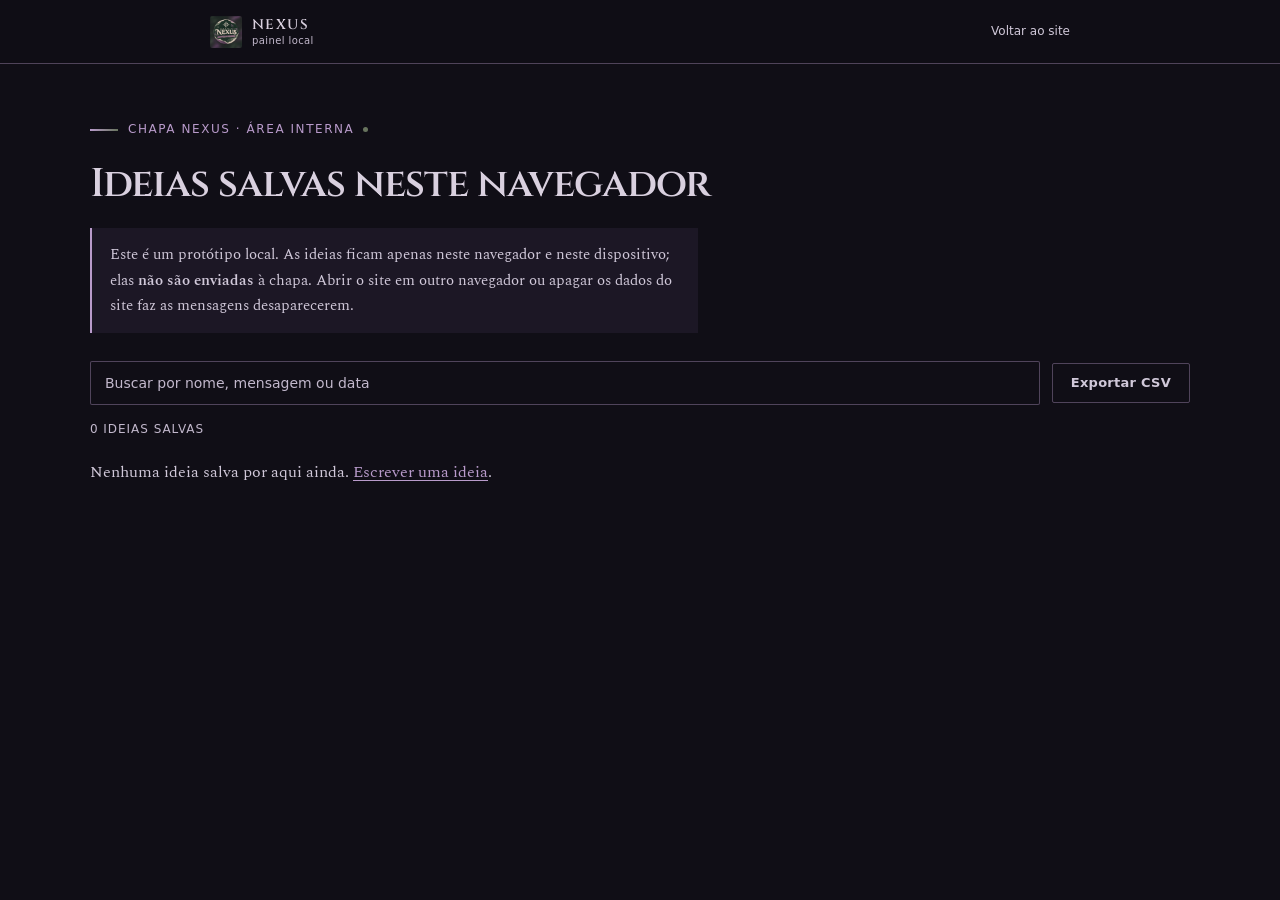
==== admin.html @ 751eda29 "feat: salva ideias localmente e adiciona painel administrativo" ====
<!doctype html>
<html lang="pt-BR">
<head>
  <meta charset="UTF-8">
  <meta name="viewport" content="width=device-width, initial-scale=1">
  <meta name="robots" content="noindex,nofollow">
  <meta name="description" content="Painel local da Chapa NEXUS para visualizar e gerenciar as ideias salvas neste navegador.">
  <meta name="theme-color" content="#100E16">
  <title>Painel de ideias — NEXUS</title>
  <link rel="icon" href="assets/nexus-mark.png" type="image/png">
  <link rel="preload" href="assets/fonts/cinzel-latin.woff2" as="font" type="font/woff2" crossorigin>
  <link rel="preload" href="assets/fonts/spectral-400-latin.woff2" as="font" type="font/woff2" crossorigin>
  <link rel="stylesheet" href="estilos/styles.css">
  <link rel="stylesheet" href="estilos/admin.css">
</head>
<body>
  <a class="skip-link" href="#conteudo">Pular para o conteúdo</a>

  <header class="site-header">
    <div class="shell site-header__inner">
      <a class="brand" href="index.html">
        <img class="brand__mark" src="assets/nexus-mark.png" alt="" width="32" height="32">
        <span class="brand__word">NEXUS</span>
        <span class="brand__sub">painel local</span>
      </a>
      <nav class="nav-desktop" aria-label="Navegação do painel">
        <a href="index.html">Voltar ao site</a>
      </nav>
    </div>
  </header>

  <main id="conteudo" class="admin shell">
    <p class="kicker">Chapa NEXUS · área interna</p>
    <h1>Ideias salvas neste navegador</h1>
    <p class="admin-notice" role="note">
      Este é um protótipo local. As ideias ficam apenas neste navegador e neste dispositivo;
      elas <strong>não são enviadas</strong> à chapa. Abrir o site em outro navegador ou apagar
      os dados do site faz as mensagens desaparecerem.
    </p>

    <div class="admin-toolbar">
      <label class="visually-hidden" for="admin-busca">Buscar ideias</label>
      <input id="admin-busca" type="search" placeholder="Buscar por nome, mensagem ou data" autocomplete="off">
      <button class="btn btn--ghost" type="button" id="admin-exportar">Exportar CSV</button>
    </div>

    <p id="admin-contagem" class="admin-contagem" role="status" aria-live="polite">Carregando…</p>
    <p id="admin-erro" class="admin-erro" role="alert" hidden></p>

    <div class="admin-tabela-wrap" role="region" aria-label="Tabela de ideias salvas" tabindex="0">
      <table class="admin-tabela">
        <caption class="visually-hidden">Ideias salvas neste navegador</caption>
        <thead>
          <tr>
            <th scope="col">Data</th>
            <th scope="col">Nome</th>
            <th scope="col">Mensagem</th>
            <th scope="col"><span class="visually-hidden">Ações</span></th>
          </tr>
        </thead>
        <tbody id="admin-linhas"></tbody>
      </table>
    </div>

    <p id="admin-vazio" class="admin-vazio" hidden>
      Nenhuma ideia salva por aqui ainda. <a href="index.html#feedback">Escrever uma ideia</a>.
    </p>
    <p id="admin-sem-resultados" class="admin-vazio" hidden>
      Nenhuma ideia corresponde à busca.
    </p>

    <template id="linha-template">
      <tr>
        <td><time></time></td>
        <td class="admin-nome"></td>
        <td class="admin-mensagem"></td>
        <td>
          <div class="admin-acoes">
            <button type="button" class="btn btn--ghost admin-editar">Editar</button>
            <button type="button" class="btn btn--ghost admin-excluir">Excluir</button>
          </div>
        </td>
      </tr>
    </template>

    <dialog id="admin-dialog" aria-labelledby="admin-dialog-titulo">
      <form id="admin-form" novalidate>
        <h2 id="admin-dialog-titulo">Editar ideia</h2>
        <div class="field">
          <label for="admin-editar-nome">Nome <span>(opcional)</span></label>
          <input id="admin-editar-nome" name="nome" type="text" maxlength="80" autocomplete="name">
        </div>
        <div class="field">
          <label for="admin-editar-mensagem">Mensagem</label>
          <textarea id="admin-editar-mensagem" name="mensagem" rows="5" required minlength="10" maxlength="2000"></textarea>
        </div>
        <p id="admin-erro-edicao" class="admin-erro" role="alert" hidden></p>
        <div class="form-actions">
          <button class="btn btn--primary" type="submit">Salvar alterações</button>
          <button class="btn btn--ghost" type="button" id="admin-cancelar">Cancelar</button>
        </div>
      </form>
    </dialog>

    <dialog id="admin-confirmar" aria-labelledby="admin-confirmar-titulo">
      <h2 id="admin-confirmar-titulo">Excluir esta ideia?</h2>
      <p>Isso apaga o registro deste navegador e não pode ser desfeito.</p>
      <div class="form-actions">
        <button class="btn btn--primary" type="button" id="admin-confirmar-sim">Excluir</button>
        <button class="btn btn--ghost" type="button" id="admin-confirmar-nao">Cancelar</button>
      </div>
    </dialog>
  </main>

  <script src="componentes/storage.js"></script>
  <script src="componentes/admin.js"></script>
</body>
</html>
---- estilos/styles.css ----
@font-face {
  font-family: "Cinzel";
  src: url("../assets/fonts/cinzel-latin.woff2") format("woff2");
  font-weight: 500 600;
  font-style: normal;
  font-display: swap;
}

@font-face {
  font-family: "Spectral";
  src: url("../assets/fonts/spectral-400-latin.woff2") format("woff2");
  font-weight: 400;
  font-style: normal;
  font-display: swap;
}

@font-face {
  font-family: "Spectral";
  src: url("../assets/fonts/spectral-600-latin.woff2") format("woff2");
  font-weight: 600;
  font-style: normal;
  font-display: swap;
}

:root {
  /* Paleta oficial NEXUS — Lunar Forest */
  --bg: #100E16;
  --surface: #1C1725;
  --band: #15121C;
  --text: #D9D0DF;
  --text-secondary: #D0C8D9;
  --text-muted: #C2B8CC;
  --accent: #684C78;
  --accent-soft: #B99BCB;
  --accent-deep: #3B2C45;
  --moss: #68745E;

  --hairline: rgba(217, 208, 223, 0.16);
  --hairline-strong: rgba(185, 155, 203, 0.38);

  --font-ui: ui-sans-serif, system-ui, -apple-system, "Segoe UI", sans-serif;

  /* Superfícies em camadas: lilás de luar, sem brilho e sem verde em excesso */
  --wash-hero:
    radial-gradient(58% 76% at 84% 10%, rgba(185, 155, 203, 0.27), transparent 70%),
    radial-gradient(52% 62% at 6% 96%, rgba(104, 116, 94, 0.15), transparent 72%),
    linear-gradient(158deg, var(--surface) 0%, var(--bg) 72%);
  --wash-a: linear-gradient(180deg, var(--band), var(--bg));
  --wash-b: linear-gradient(180deg, var(--bg), var(--surface));

  --step-hero: clamp(3.8rem, 15vw, 8.5rem);
  --radius-control: 2px;
  --header-h: 64px;
  --shell: 860px;
  --block-h: clamp(560px, 74svh, 700px);
  --ease: cubic-bezier(0.22, 1, 0.36, 1);
}

*,
*::before,
*::after {
  box-sizing: border-box;
}

html {
  overflow-x: clip;
  scroll-behavior: smooth;
  scroll-padding-top: calc(var(--header-h) + 24px);
  scrollbar-color: var(--accent) var(--bg);
}

::-webkit-scrollbar {
  width: 10px;
  height: 10px;
}

::-webkit-scrollbar-track {
  background: var(--bg);
}

::-webkit-scrollbar-thumb {
  background: var(--accent);
  border: 2px solid var(--bg);
}

body {
  margin: 0;
  overflow-x: clip;
  background: var(--bg);
  color: var(--text);
  font-family: "Spectral", Georgia, "Times New Roman", serif;
  font-size: 16px;
  line-height: 1.7;
  -webkit-font-smoothing: antialiased;
}

a {
  color: inherit;
  text-decoration: none;
}

img {
  display: block;
}

h1, h2, h3, p, dl, dd, ol, ul {
  margin: 0;
}

h1, h2, h3 {
  font-family: "Cinzel", Georgia, serif;
  letter-spacing: -0.025em;
  text-wrap: balance;
}

h2 {
  font-size: 2.05rem;
  font-weight: 600;
  line-height: 1.22;
}

h3 {
  font-size: 1.12rem;
  font-weight: 600;
  line-height: 1.4;
}

::selection {
  background: var(--accent);
  color: var(--text);
}

:focus-visible {
  outline: 2px solid var(--accent-soft);
  outline-offset: 3px;
}

.shell {
  width: min(100% - 48px, var(--shell));
  margin-inline: auto;
}

.skip-link {
  position: fixed;
  top: -64px;
  left: 24px;
  z-index: 100;
  padding: 8px 16px;
  border-radius: var(--radius-control);
  background: var(--accent-soft);
  color: var(--bg);
}

.skip-link:focus {
  top: 16px;
}

.kicker,
.section-index,
.doc__meta,
.priority__label,
.placeholder {
  font-family: var(--font-ui);
  font-size: 12px;
  line-height: 18px;
  letter-spacing: 0.13em;
  text-transform: uppercase;
}

/* Cabeçalho */
.site-header {
  position: fixed;
  inset: 0 0 auto;
  height: var(--header-h);
  z-index: 50;
  background: rgba(16, 14, 22, 0.95);
  border-bottom: 1px solid var(--hairline-strong);
}

.site-header__inner {
  height: 100%;
  display: flex;
  align-items: center;
  justify-content: space-between;
  gap: 16px;
}

.brand {
  display: grid;
  grid-template-columns: 32px auto;
  column-gap: 10px;
  align-items: center;
  flex-shrink: 0;
}

.brand__mark {
  grid-row: 1 / 3;
  width: 32px;
  height: 32px;
  border-radius: var(--radius-control);
}

.brand__word {
  align-self: end;
  font-family: "Cinzel", Georgia, serif;
  font-size: 14px;
  font-weight: 600;
  letter-spacing: 0.1em;
  line-height: 18px;
}

.brand__sub {
  align-self: start;
  color: var(--text-muted);
  font-family: var(--font-ui);
  font-size: 10px;
  line-height: 14px;
  letter-spacing: 0.04em;
}

.nav-desktop {
  display: flex;
  align-items: center;
  gap: 15px;
}

.nav-desktop a {
  color: var(--text-secondary);
  font-family: var(--font-ui);
  font-size: 12px;
  white-space: nowrap;
  padding: 11px 0;
  border-bottom: 1px solid transparent;
  transition: color 160ms var(--ease), border-color 160ms var(--ease);
}

.nav-desktop a:hover {
  color: var(--accent-soft);
  border-bottom-color: var(--accent-soft);
}

.nav-desktop .nav-cta {
  color: var(--text);
  padding: 10px 13px;
  border: 1px solid var(--hairline-strong);
  border-radius: var(--radius-control);
  transition: background-color 160ms var(--ease), border-color 160ms var(--ease);
}

.nav-desktop .nav-cta:hover {
  background: var(--accent-deep);
  border-color: var(--accent-soft);
  border-bottom-color: var(--accent-soft);
  color: var(--text);
}

.nav-mobile {
  display: none;
}

/* Documento corrido */
.doc {
  padding: 0;
}

.doc__masthead,
.doc > section {
  position: relative;
  isolation: isolate;
  min-height: var(--block-h);
  padding-block: calc(var(--header-h) + 100px) 72px;
}

.doc__masthead::before,
.doc > section::before {
  content: "";
  position: absolute;
  inset-block: 0;
  left: 50%;
  transform: translateX(-50%);
  width: 100vw;
  z-index: -1;
}

.doc__masthead::before {
  background: var(--wash-hero);
}

.doc > section::before {
  background: var(--wash-a);
}

.doc > section:nth-of-type(even)::before {
  background: var(--wash-b);
}

/* Barra das seções, com um ponto de conexão em lilás. */
.doc > section::after {
  content: "";
  position: absolute;
  top: 0;
  left: 50%;
  transform: translateX(-50%);
  width: 100vw;
  height: 6px;
  background:
    radial-gradient(circle at 12% 50%, var(--text) 0 2.5px, transparent 3px),
    linear-gradient(90deg, var(--accent) 0%, var(--accent-soft) 52%, var(--moss) 100%);
  z-index: 2;
}

.doc__masthead > *:not(.hero__decor) {
  position: relative;
  z-index: 1;
}

/* COMPOSIÇÃO A — hero assimétrico, tipografia no comando */
.doc__masthead {
  display: grid;
  grid-template-columns: minmax(0, 1.35fr) minmax(0, 0.65fr);
  column-gap: clamp(24px, 6vw, 64px);
  align-content: center;
  text-align: left;
}

.doc__masthead .kicker {
  grid-column: 1 / -1;
  grid-row: 1;
}

.hero__word {
  grid-column: 1;
  grid-row: 2;
  font-size: var(--step-hero);
  font-weight: 600;
  line-height: 0.92;
  letter-spacing: 0.055em;
  text-indent: 0.055em;
  color: var(--text);
  background: linear-gradient(96deg, var(--text) 0%, var(--accent-soft) 48%, #A8B49E 100%);
  -webkit-background-clip: text;
  background-clip: text;
  -webkit-text-fill-color: transparent;
}

.hero__slogan {
  grid-column: 1;
  grid-row: 3;
  font-family: "Cinzel", Georgia, serif;
  font-size: clamp(1.25rem, 3.7vw, 2rem);
  line-height: 1.3;
  color: var(--accent-soft);
  margin-top: 18px;
  max-width: 24ch;
  text-wrap: balance;
}

.hero__decor {
  --lua: clamp(76px, 11vw, 124px);
  --lua-top: 8%;
  --lua-right: max(4%, calc(50% - 520px));
  position: absolute;
  inset: 0;
  z-index: 0;
  pointer-events: none;
}

.hero__decor::before {
  content: "";
  position: absolute;
  top: calc(var(--lua-top) - 30px);
  right: calc(var(--lua-right) - 30px);
  width: calc(var(--lua) + 60px);
  height: calc(var(--lua) + 60px);
  border: 1px solid rgba(185, 155, 203, 0.26);
  border-radius: 50%;
  box-shadow: 0 0 0 10px rgba(104, 116, 94, 0.05);
  z-index: 0;
}

.hero__decor::after {
  content: "";
  position: absolute;
  inset: 0;
  background-image: radial-gradient(circle, rgba(185, 155, 203, 0.36) 1.2px, transparent 1.8px);
  background-size: 44px 44px;
  -webkit-mask-image: linear-gradient(90deg, transparent 42%, #000 100%);
  mask-image: linear-gradient(90deg, transparent 42%, #000 100%);
  opacity: 0.32;
  z-index: 0;
}

.hero__decor img {
  position: absolute;
  display: block;
  z-index: 1;
}

.hero__decor-moon {
  top: var(--lua-top);
  right: var(--lua-right);
  width: var(--lua);
  height: auto;
  opacity: 0.82;
}

.kicker {
  color: var(--accent-soft);
  margin-bottom: 22px;
}

.kicker::before {
  content: "";
  display: inline-block;
  width: 28px;
  height: 2px;
  background: linear-gradient(90deg, var(--accent-soft), var(--moss));
  vertical-align: middle;
  margin-right: 10px;
}

.kicker::after {
  content: "";
  display: inline-block;
  width: 5px;
  height: 5px;
  border-radius: 50%;
  background: var(--moss);
  vertical-align: middle;
  margin-left: 9px;
}

.lead {
  grid-column: 2;
  grid-row: 2 / span 2;
  align-self: end;
  color: var(--text-secondary);
  font-size: 17px;
  line-height: 29px;
  max-width: 34ch;
}

.lead strong {
  color: var(--accent-soft);
  font-weight: 600;
}

.doc__meta {
  grid-column: 2;
  grid-row: 4;
  color: var(--text-muted);
  margin-top: 14px;
}

.hero__actions {
  grid-column: 1 / -1;
  grid-row: 5;
  display: flex;
  flex-wrap: wrap;
  gap: 12px;
  margin-top: 36px;
}

.hero__index {
  grid-column: 1 / -1;
  grid-row: 6;
  display: grid;
  grid-template-columns: repeat(3, minmax(0, 1fr));
  margin-top: 26px;
  border-top: 1px solid var(--hairline);
}

.hero__index a {
  display: flex;
  align-items: baseline;
  gap: 8px;
  padding: 12px 12px 0 0;
  color: var(--text-secondary);
  font-family: var(--font-ui);
  font-size: 12px;
  line-height: 1.45;
  transition: color 160ms var(--ease);
}

.hero__index a + a {
  border-left: 1px solid var(--hairline);
  padding-left: 12px;
}

.hero__index a:hover {
  color: var(--accent-soft);
}

.hero__index span {
  color: var(--accent-soft);
  font-variant-numeric: tabular-nums;
  letter-spacing: 0.12em;
}

.topic-head {
  position: relative;
  display: flex;
  align-items: baseline;
  gap: 14px;
  padding-bottom: 14px;
  margin-bottom: 28px;
}

.topic-head::after {
  content: "";
  position: absolute;
  bottom: 0;
  left: 0;
  width: 54px;
  height: 2px;
  background:
    radial-gradient(circle at 100% 50%, var(--moss) 0 3px, transparent 3.5px),
    linear-gradient(90deg, var(--accent-soft) 0 48px, transparent 48px);
}

.section-index {
  color: var(--accent-soft);
  font-variant-numeric: tabular-nums;
  letter-spacing: 0.08em;
}

.section-index span {
  color: var(--text-muted);
  margin-left: 4px;
}

/* COMPOSIÇÃO B — manifesto em duas colunas */
#quem-somos {
  display: grid;
  grid-template-columns: minmax(0, 0.4fr) minmax(0, 0.6fr);
  column-gap: clamp(24px, 6vw, 64px);
  align-content: center;
}

#quem-somos .topic-head {
  grid-column: 1;
  grid-row: 1 / span 3;
  align-self: start;
}

#quem-somos > p:not(.section-close) {
  grid-column: 2;
  grid-row: 1;
  color: var(--text-secondary);
  max-width: 64ch;
}

.facts {
  grid-column: 2;
  grid-row: 2;
  counter-reset: passo;
  margin-top: 32px;
}

.facts > div {
  display: grid;
  grid-template-columns: 34px minmax(0, 1fr);
  column-gap: 10px;
  border-top: 1px solid var(--hairline);
  padding: 14px 0;
  counter-increment: passo;
}

.facts > div::before {
  content: "0" counter(passo);
  color: var(--accent-soft);
  font-family: var(--font-ui);
  font-size: 12px;
  letter-spacing: 0.12em;
}

.facts dt {
  grid-column: 2;
  color: var(--text);
  font-family: "Cinzel", Georgia, serif;
  font-size: 15px;
  font-weight: 600;
}

.facts dd {
  grid-column: 2;
  color: var(--text-secondary);
  font-size: 14px;
  margin-top: 2px;
}

.section-close {
  grid-column: 2;
  grid-row: 3;
  color: var(--text-secondary);
  font-family: "Cinzel", Georgia, serif;
  font-size: clamp(1.15rem, 2.2vw, 1.45rem);
  line-height: 1.45;
  margin-top: 26px;
  padding-left: 16px;
  border-left: 2px solid var(--accent);
}

/* COMPOSIÇÃO C — três frentes em escada, com painel plano de destaque */
.priorities {
  min-height: 0;
  padding-block: 96px 104px;
}

.priorities > p {
  color: var(--text-secondary);
  max-width: 60ch;
}

.priority-grid {
  display: grid;
  gap: 0;
  margin-top: 48px;
}

.priority {
  display: grid;
  grid-template-columns: 64px minmax(0, 1fr);
  column-gap: clamp(16px, 3vw, 28px);
  padding: 34px clamp(20px, 3vw, 32px) 38px;
  background: var(--surface);
  border: 0;
  border-top: 1px solid var(--hairline);
  border-left: 3px solid var(--accent-soft);
  border-radius: 0;
  box-shadow: none;
}

.priority--voice {
  margin-right: 12%;
}

.priority--sports {
  margin-left: 9%;
  border-left-color: #A8B49E;
}

.priority--culture {
  margin-right: 5%;
}

.priority__label {
  grid-column: 1;
  grid-row: 1 / span 3;
  align-self: start;
  color: var(--accent-soft);
  padding: 0;
  border: 0;
  border-radius: 0;
  background: none;
}

.priority--sports .priority__label {
  color: #A8B49E;
}

.priority h3 {
  grid-column: 2;
  color: var(--text);
  font-size: clamp(1.6rem, 3.4vw, 2.25rem);
  line-height: 1.22;
}

.priority__focus {
  grid-column: 2;
  color: var(--text-secondary);
  font-size: 15.5px;
  margin-top: 8px;
}

.priority__points {
  grid-column: 2;
  list-style: none;
  padding: 0;
  margin-top: 22px;
  display: grid;
  grid-template-columns: repeat(2, minmax(0, 1fr));
  gap: 10px 24px;
}

.priority__points li {
  position: relative;
  padding-left: 16px;
  color: var(--text-secondary);
  font-size: 14.5px;
  line-height: 1.6;
}

.priority__points li::before {
  content: "";
  position: absolute;
  left: 0;
  top: 0.72em;
  width: 4px;
  height: 4px;
  border-radius: 50%;
  background: var(--accent-soft);
}

.priority--sports .priority__points li::before {
  background: #A8B49E;
}

/* COMPOSIÇÃO D — índice discreto das propostas complementares */
.secondary-proposals {
  display: grid;
  grid-template-columns: minmax(0, 0.34fr) minmax(0, 0.66fr);
  column-gap: clamp(24px, 6vw, 64px);
  min-height: 0;
  padding-block: 92px 100px;
}

.secondary-proposals .topic-head {
  grid-column: 1;
  grid-row: 1 / span 2;
  align-self: start;
}

.secondary-proposals > p {
  grid-column: 2;
  grid-row: 1;
  color: var(--text-secondary);
}

.area-grid {
  grid-column: 2;
  grid-row: 2;
  counter-reset: area;
  margin-top: 32px;
}

.area {
  display: grid;
  grid-template-columns: 34px minmax(0, 1fr);
  column-gap: 12px;
  border-top: 1px solid var(--hairline);
  padding: 18px 0;
  counter-increment: area;
}

.area::before {
  content: "0" counter(area);
  color: var(--text-muted);
  font-family: var(--font-ui);
  font-size: 12px;
  letter-spacing: 0.12em;
}

.area h3 {
  grid-column: 2;
  color: var(--text-secondary);
  font-size: 1.08rem;
}

.area ul {
  grid-column: 2;
  list-style: none;
  padding: 0;
  margin-top: 10px;
  display: grid;
  grid-template-columns: repeat(2, minmax(0, 1fr));
  gap: 8px 24px;
}

.area li {
  color: var(--text-muted);
  font-size: 14px;
  line-height: 1.55;
}

/* Ponto discreto: o noturno é complementar, não prioridade principal. */
.area--noturno h3::after {
  content: "";
  display: inline-block;
  width: 5px;
  height: 5px;
  border-radius: 50%;
  background: var(--moss);
  margin-left: 8px;
  vertical-align: middle;
}

/* COMPOSIÇÃO E — contato em linhas */
#contato {
  display: grid;
  grid-template-columns: minmax(0, 0.4fr) minmax(0, 0.6fr);
  column-gap: clamp(24px, 6vw, 64px);
  align-content: center;
}

#contato .topic-head {
  grid-column: 1;
  grid-row: 1 / span 2;
  align-self: start;
}

#contato > p {
  grid-column: 2;
  grid-row: 1;
  color: var(--text-secondary);
}

.contact-list {
  grid-column: 2;
  grid-row: 2;
  margin-top: 32px;
}

.contact-list > div {
  display: grid;
  grid-template-columns: 96px minmax(0, 1fr);
  gap: 16px;
  align-items: baseline;
  border-top: 1px solid var(--hairline);
  padding: 14px 0;
}

.contact-list dt {
  color: var(--text-muted);
  font-family: var(--font-ui);
  font-size: 12.5px;
  letter-spacing: 0.06em;
}

.contact-list dd {
  color: var(--text);
  font-size: 16px;
}

.contact-list dd a {
  font-weight: 600;
}

.contact-list a {
  border-bottom: 1px solid var(--hairline-strong);
  padding-bottom: 1px;
  transition: border-color 160ms var(--ease), color 160ms var(--ease);
}

.contact-list a:hover {
  color: var(--accent-soft);
  border-color: var(--accent-soft);
}

.placeholder {
  color: var(--text-muted);
  margin-left: 6px;
  letter-spacing: 0.04em;
}

/* COMPOSIÇÃO F — formulário aberto, sem caixa decorativa */
#feedback {
  display: grid;
  grid-template-columns: minmax(0, 0.4fr) minmax(0, 0.6fr);
  column-gap: clamp(24px, 6vw, 64px);
  align-content: center;
}

#feedback .topic-head {
  grid-column: 1;
  grid-row: 1 / span 3;
  align-self: start;
}

#feedback > p:not(.form-note) {
  grid-column: 2;
  grid-row: 1;
  color: var(--text-secondary);
}

.form-note {
  grid-column: 2;
  grid-row: 2;
  color: var(--text-muted);
  font-size: 13.5px;
  margin-top: 10px;
}

.feedback-form {
  grid-column: 2;
  grid-row: 3;
  margin-top: 26px;
  padding: 24px 0 0;
  background: transparent;
  border: 0;
  border-top: 1px solid var(--hairline-strong);
  border-radius: 0;
  box-shadow: none;
}

.field + .field {
  margin-top: 16px;
}

.field label {
  display: block;
  font-family: var(--font-ui);
  font-size: 12.5px;
  font-weight: 600;
  margin-bottom: 6px;
}

.field label span {
  color: var(--text-muted);
  font-weight: 400;
}

.field input,
.field textarea {
  display: block;
  width: 100%;
  background: var(--bg);
  border: 1px solid var(--hairline-strong);
  border-radius: var(--radius-control);
  color: var(--text);
  caret-color: var(--accent-soft);
  font: inherit;
  font-size: 15px;
  padding: 10px 14px;
  transition: border-color 160ms var(--ease);
}

.field textarea {
  min-height: 112px;
  resize: vertical;
}

.field input::placeholder,
.field textarea::placeholder {
  color: var(--text-muted);
}

.field input:focus,
.field textarea:focus {
  outline: 2px solid var(--accent-soft);
  outline-offset: 2px;
  border-color: var(--accent-soft);
}

.field [aria-invalid="true"] {
  border-color: #E39A9A;
}

.form-actions {
  display: flex;
  align-items: center;
  flex-wrap: wrap;
  gap: 16px;
  margin-top: 20px;
}

.btn {
  display: inline-flex;
  align-items: center;
  justify-content: center;
  gap: 8px;
  min-height: 40px;
  padding: 9px 18px;
  border: 1px solid transparent;
  border-radius: var(--radius-control);
  background: linear-gradient(120deg, var(--accent-soft) 0%, var(--text) 100%);
  color: var(--bg);
  font-family: var(--font-ui);
  font-size: 13px;
  font-weight: 700;
  letter-spacing: 0.02em;
  cursor: pointer;
  transition: filter 160ms var(--ease), opacity 160ms var(--ease);
}

.btn:hover {
  filter: brightness(1.08);
}

.btn:disabled {
  opacity: 0.64;
  cursor: wait;
}

.btn--ghost {
  background: transparent;
  border-color: var(--hairline-strong);
  color: var(--text-secondary);
}

.btn--ghost:hover {
  background: transparent;
  border-color: var(--accent-soft);
  color: var(--accent-soft);
}

.form-status {
  min-height: 22px;
  font-size: 13px;
  color: var(--text-secondary);
}

.form-status.is-error {
  color: #E9AAAA;
}

.form-status.is-success {
  color: #A8DDB8;
}

/* COMPOSIÇÃO G — spread final, não um espelho do hero */
.final-cta {
  display: grid;
  grid-template-columns: minmax(0, 0.75fr) minmax(0, 0.25fr);
  align-items: end;
  min-height: 440px;
  text-align: left;
}

.final-cta .kicker {
  grid-column: 2;
  grid-row: 2;
  justify-self: end;
  text-align: right;
  margin-bottom: 0;
}

.final-cta h2 {
  grid-column: 1;
  grid-row: 1 / span 2;
  color: var(--text);
  font-size: clamp(2rem, 5.2vw, 3.6rem);
  max-width: 20ch;
  margin: 0;
  text-wrap: balance;
}

.final-cta .btn {
  grid-column: 1;
  grid-row: 3;
  justify-self: start;
  margin-top: 32px;
}

.final-cta__thread {
  display: block;
  grid-column: 2;
  grid-row: 1;
  align-self: end;
  justify-self: end;
  width: clamp(96px, 14vw, 150px);
  height: auto;
  opacity: 0.55;
}

/* Rodapé */
.site-footer {
  border-top: 1px solid var(--hairline-strong);
  background: var(--bg);
  padding: 24px 0;
  color: var(--text-muted);
  font-size: 12.5px;
}

.site-footer__inner {
  display: flex;
  align-items: center;
  justify-content: space-between;
  flex-wrap: wrap;
  gap: 12px;
}

.site-footer strong {
  color: var(--text);
  font-family: "Cinzel", Georgia, serif;
  font-weight: 600;
  letter-spacing: 0.08em;
}

.site-footer a {
  display: inline-flex;
  align-items: center;
  min-height: 24px;
  color: var(--text-secondary);
}

.site-footer a:hover {
  color: var(--accent-soft);
}

.site-footer .footer-cta {
  color: var(--accent-soft);
  font-weight: 600;
}

/* Responsivo */
@media (max-width: 940px) {
  .nav-desktop {
    gap: 11px;
  }

  .nav-desktop a {
    font-size: 11.5px;
  }

  .priority {
    grid-template-columns: 52px minmax(0, 1fr);
  }
}

@media (max-width: 860px) {
  .nav-desktop {
    display: none;
  }

  .nav-mobile {
    display: block;
    position: relative;
  }

  .nav-mobile summary {
    list-style: none;
    cursor: pointer;
    display: inline-flex;
    align-items: center;
    min-height: 44px;
    padding: 6px 14px;
    border: 1px solid var(--hairline-strong);
    border-radius: var(--radius-control);
    font-family: var(--font-ui);
    font-size: 12.5px;
  }

  .nav-mobile summary::-webkit-details-marker {
    display: none;
  }

  .nav-mobile__panel {
    position: absolute;
    top: calc(100% + 10px);
    right: 0;
    width: min(224px, 78vw);
    display: flex;
    flex-direction: column;
    background: var(--surface);
    border: 1px solid var(--hairline-strong);
    border-radius: var(--radius-control);
    padding: 8px;
  }

  .nav-mobile__panel a {
    padding: 10px 12px;
    border-radius: var(--radius-control);
    color: var(--text-secondary);
    font-family: var(--font-ui);
    font-size: 12.5px;
  }

  .nav-mobile__panel a:hover {
    background: var(--accent-deep);
    color: var(--text);
  }

  #quem-somos,
  .secondary-proposals,
  #contato,
  #feedback,
  .final-cta {
    grid-template-columns: 1fr;
  }

  #quem-somos .topic-head,
  .secondary-proposals .topic-head,
  #contato .topic-head,
  #feedback .topic-head {
    grid-column: 1;
    grid-row: auto;
  }

  #quem-somos > p:not(.section-close),
  .facts,
  .section-close,
  .secondary-proposals > p,
  .area-grid,
  #contato > p,
  .contact-list,
  #feedback > p:not(.form-note),
  .form-note,
  .feedback-form,
  .final-cta .kicker,
  .final-cta h2,
  .final-cta .btn,
  .final-cta__thread {
    grid-column: 1;
    grid-row: auto;
  }

  .final-cta .kicker {
    justify-self: start;
    text-align: left;
  }

  .final-cta__thread {
    justify-self: start;
  }
}

/* Hero empilha apenas abaixo do tablet; em 768 permanece assimétrico. */
@media (max-width: 760px) {
  .doc__masthead {
    grid-template-columns: 1fr;
    padding-block: calc(var(--header-h) + 76px) 64px;
  }

  .doc__masthead .kicker,
  .hero__word,
  .hero__slogan,
  .lead,
  .doc__meta,
  .hero__actions,
  .hero__index {
    grid-column: 1;
    grid-row: auto;
  }

  .hero__word {
    font-size: clamp(3.8rem, 19vw, 5.8rem);
  }

  .hero__slogan {
    max-width: 22ch;
  }

  .lead {
    align-self: start;
    margin-top: 28px;
    max-width: 46ch;
    font-size: 17px;
    line-height: 29px;
  }

  .doc__meta {
    margin-top: 14px;
  }

  .hero__actions {
    margin-top: 26px;
  }
}

@media (max-width: 620px) {
  .hero__index {
    grid-template-columns: 1fr;
    margin-top: 20px;
  }

  .hero__index a {
    padding: 9px 0 0;
  }

  .hero__index a + a {
    border-left: 0;
    border-top: 1px solid var(--hairline);
    padding: 9px 0 0;
    margin-top: 8px;
  }

  .priority__points,
  .area ul {
    grid-template-columns: 1fr;
  }

  .priority {
    grid-template-columns: 1fr;
    row-gap: 6px;
    padding: 24px 18px 26px;
    margin-left: 0;
    margin-right: 0;
  }

  .priority__label,
  .priority h3,
  .priority__focus,
  .priority__points {
    grid-column: 1;
    grid-row: auto;
  }

  .priority__points {
    margin-top: 14px;
  }
}

@media (max-width: 560px) {
  .shell {
    width: min(100% - 32px, var(--shell));
  }

  .brand__sub {
    display: none;
  }

  .doc__masthead,
  .doc > section {
    padding-block: calc(var(--header-h) + 60px) 48px;
  }

  .hero__decor {
    --lua: 64px;
    --lua-top: 8%;
    --lua-right: 2%;
  }

  .hero__decor-moon {
    opacity: 0.62;
  }

  .hero__decor::before,
  .hero__decor::after {
    display: none;
  }

  .lead {
    font-size: 16px;
    line-height: 27px;
  }

  h2 {
    font-size: 1.65rem;
  }

  .facts > div {
    grid-template-columns: 28px minmax(0, 1fr);
  }

  .contact-list > div {
    grid-template-columns: 1fr;
    gap: 0;
  }

  .priorities,
  .secondary-proposals {
    padding-block: 64px 72px;
  }

  .priority-grid {
    margin-top: 32px;
  }

  .site-footer__inner {
    flex-direction: column;
    align-items: flex-start;
  }

  .site-footer a {
    min-height: 40px;
  }
}

/* Telas baixas: menos espaçamento sem comprimir a leitura */
@media (max-width: 560px) and (max-height: 700px) {
  .doc__masthead,
  .doc > section {
    padding-block: calc(var(--header-h) + 28px) 20px;
  }

  .hero__decor {
    display: none;
  }

  .topic-head {
    padding-bottom: 10px;
    margin-bottom: 18px;
  }

  .feedback-form {
    margin-top: 18px;
    padding-top: 18px;
  }

  .field textarea {
    min-height: 88px;
  }

  .priorities,
  .secondary-proposals {
    padding-block: 48px 56px;
  }
}

@media (prefers-reduced-motion: reduce) {
  html {
    scroll-behavior: auto;
  }

  *,
  *::before,
  *::after {
    transition-duration: 0.01ms !important;
    animation-duration: 0.01ms !important;
  }
}
---- estilos/admin.css ----
/* Estilos exclusivos do painel local. Reusa os tokens de styles.css. */

[hidden] {
  display: none !important;
}

.visually-hidden {
  position: absolute !important;
  width: 1px;
  height: 1px;
  padding: 0;
  margin: -1px;
  overflow: hidden;
  clip: rect(0, 0, 0, 0);
  white-space: nowrap;
  border: 0;
}

.admin {
  width: min(100% - 48px, 1100px);
  min-height: 100svh;
  margin-inline: auto;
  padding-block: calc(var(--header-h) + 56px) 96px;
}

.admin > .kicker {
  color: var(--accent-soft);
}

.admin h1 {
  margin-top: 8px;
  font-size: clamp(1.75rem, 5vw, 2.5rem);
  line-height: 1.2;
}

.admin-notice {
  max-width: 76ch;
  margin-top: 20px;
  padding: 14px 18px;
  border-left: 2px solid var(--accent-soft);
  background: var(--surface);
  color: var(--text-secondary);
  font-size: 15px;
}

.admin-toolbar {
  display: flex;
  flex-wrap: wrap;
  align-items: center;
  gap: 12px;
  margin-top: 28px;
}

.admin-toolbar input {
  flex: 1 1 240px;
  min-width: 0;
  min-height: 44px;
  background: var(--bg);
  border: 1px solid var(--hairline-strong);
  border-radius: var(--radius-control);
  color: var(--text);
  caret-color: var(--accent-soft);
  font-family: var(--font-ui);
  font-size: 14px;
  padding: 10px 14px;
}

.admin-toolbar input::placeholder {
  color: var(--text-muted);
}

.admin-toolbar input:focus {
  outline: 2px solid var(--accent-soft);
  outline-offset: 2px;
  border-color: var(--accent-soft);
}

.admin-contagem {
  margin-top: 14px;
  color: var(--text-muted);
  font-family: var(--font-ui);
  font-size: 12px;
  letter-spacing: 0.08em;
  text-transform: uppercase;
}

.admin-erro {
  margin-top: 12px;
  padding: 10px 14px;
  border-left: 2px solid #E39A9A;
  background: rgba(227, 154, 154, 0.08);
  color: #E9AAAA;
  font-size: 14px;
}

.admin-tabela-wrap {
  margin-top: 16px;
  overflow-x: auto;
  border: 1px solid var(--hairline);
  background: var(--surface);
}

.admin-tabela {
  width: 100%;
  min-width: 680px;
  border-collapse: collapse;
  font-size: 14px;
}

.admin-tabela th,
.admin-tabela td {
  padding: 12px 14px;
  text-align: left;
  vertical-align: top;
  border-bottom: 1px solid var(--hairline);
}

.admin-tabela th {
  color: var(--accent-soft);
  font-family: var(--font-ui);
  font-size: 11px;
  font-weight: 700;
  letter-spacing: 0.1em;
  text-transform: uppercase;
  white-space: nowrap;
}

.admin-tabela tbody tr:last-child td {
  border-bottom: 0;
}

.admin-nome {
  color: var(--text-secondary);
  white-space: nowrap;
}

.admin-mensagem {
  min-width: 260px;
  white-space: pre-wrap;
  overflow-wrap: anywhere;
}

.admin-acoes {
  display: flex;
  gap: 8px;
  white-space: nowrap;
}

.admin-acoes .btn {
  min-height: 36px;
  padding: 7px 12px;
  font-size: 12px;
}

.admin-vazio {
  margin-top: 20px;
  color: var(--text-secondary);
}

.admin-vazio a {
  color: var(--accent-soft);
  text-decoration: underline;
  text-underline-offset: 3px;
}

dialog {
  width: min(100% - 32px, 560px);
  max-height: calc(100dvh - 32px);
  overflow-y: auto;
  padding: 24px;
  border: 1px solid var(--hairline-strong);
  border-radius: var(--radius-control);
  background: var(--surface);
  color: var(--text);
  box-shadow: 0 24px 80px rgba(0, 0, 0, 0.55);
}

dialog::backdrop {
  background: rgba(16, 14, 22, 0.82);
}

dialog h2 {
  font-size: 1.3rem;
  margin-bottom: 8px;
}

dialog > p {
  color: var(--text-secondary);
}

dialog .form-actions {
  margin-top: 24px;
}

@media (max-width: 600px) {
  .admin {
    width: min(100% - 32px, 1100px);
    padding-block: calc(var(--header-h) + 40px) 72px;
  }

  .admin-toolbar .btn {
    width: 100%;
  }
}
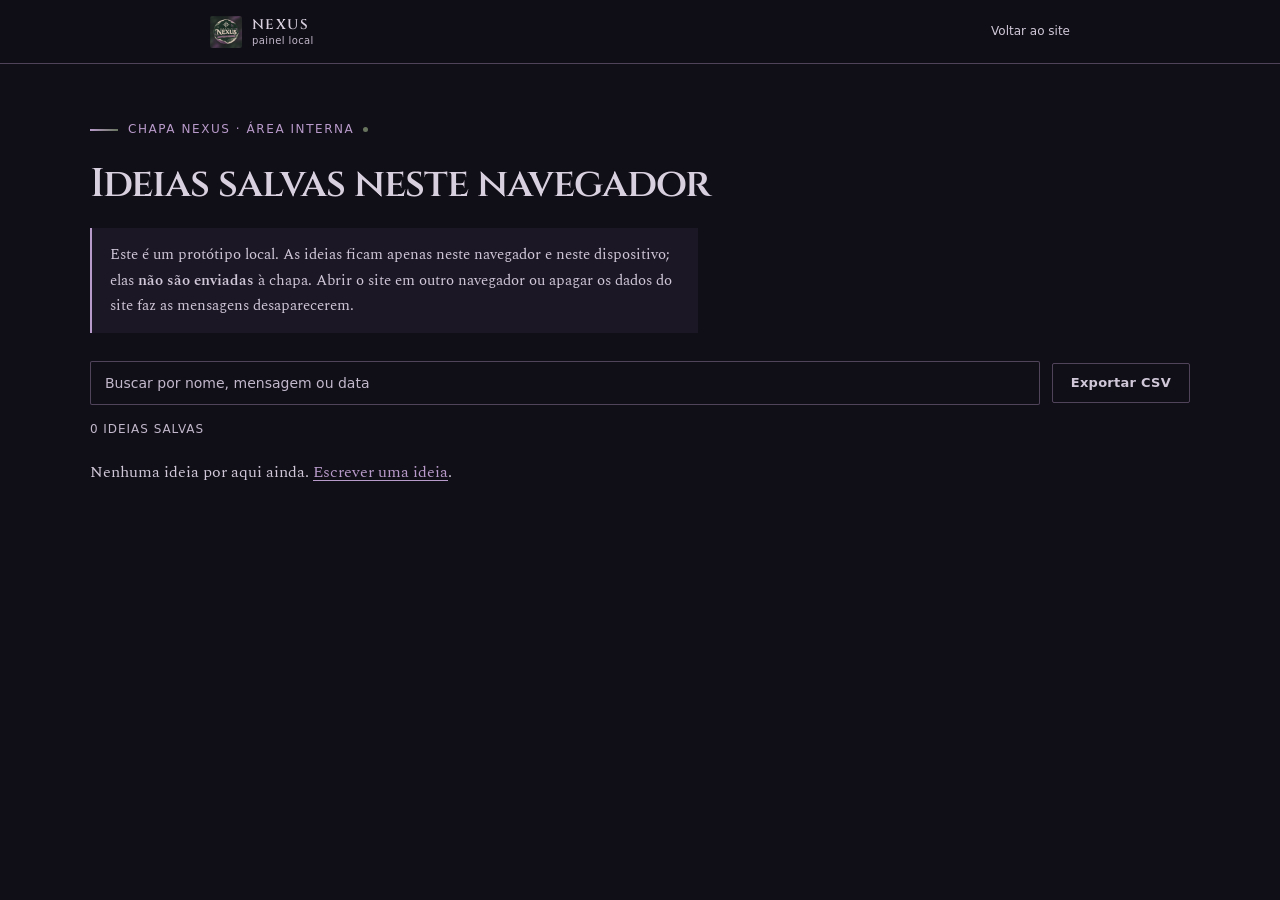
==== commit 3a4c4173: "feat: ativar envio de ideias via Supabase Adiciona adapter REST com RLS, sessao do painel em memoria" ====
--- a/admin.html
+++ b/admin.html
@@ -4,7 +4,7 @@
   <meta charset="UTF-8">
   <meta name="viewport" content="width=device-width, initial-scale=1">
   <meta name="robots" content="noindex,nofollow">
-  <meta name="description" content="Painel local da Chapa NEXUS para visualizar e gerenciar as ideias salvas neste navegador.">
+  <meta name="description" content="Painel interno da Chapa NEXUS para visualizar e gerenciar ideias.">
   <meta name="theme-color" content="#100E16">
   <title>Painel de ideias — NEXUS</title>
   <link rel="icon" href="assets/nexus-mark.png" type="image/png">
@@ -21,7 +21,7 @@
       <a class="brand" href="index.html">
         <img class="brand__mark" src="assets/nexus-mark.png" alt="" width="32" height="32">
         <span class="brand__word">NEXUS</span>
-        <span class="brand__sub">painel local</span>
+        <span class="brand__sub" id="admin-brand-sub">painel local</span>
       </a>
       <nav class="nav-desktop" aria-label="Navegação do painel">
         <a href="index.html">Voltar ao site</a>
@@ -31,43 +31,65 @@
 
   <main id="conteudo" class="admin shell">
     <p class="kicker">Chapa NEXUS · área interna</p>
-    <h1>Ideias salvas neste navegador</h1>
-    <p class="admin-notice" role="note">
+    <h1 id="admin-titulo">Ideias salvas neste navegador</h1>
+    <p id="admin-notice" class="admin-notice" role="note">
       Este é um protótipo local. As ideias ficam apenas neste navegador e neste dispositivo;
       elas <strong>não são enviadas</strong> à chapa. Abrir o site em outro navegador ou apagar
       os dados do site faz as mensagens desaparecerem.
     </p>
 
-    <div class="admin-toolbar">
-      <label class="visually-hidden" for="admin-busca">Buscar ideias</label>
-      <input id="admin-busca" type="search" placeholder="Buscar por nome, mensagem ou data" autocomplete="off">
-      <button class="btn btn--ghost" type="button" id="admin-exportar">Exportar CSV</button>
+    <section id="admin-login" class="admin-login" aria-labelledby="admin-login-titulo" hidden>
+      <h2 id="admin-login-titulo">Área restrita</h2>
+      <p>Entre com a conta da chapa para ler, editar e excluir as ideias enviadas.</p>
+      <form id="admin-login-form" novalidate>
+        <div class="field">
+          <label for="admin-login-email">E-mail</label>
+          <input id="admin-login-email" name="email" type="email" autocomplete="username" required placeholder="voce@exemplo.com">
+        </div>
+        <div class="field">
+          <label for="admin-login-senha">Senha</label>
+          <input id="admin-login-senha" name="senha" type="password" autocomplete="current-password" required>
+        </div>
+        <p id="admin-login-status" class="admin-erro" role="alert" hidden></p>
+        <div class="form-actions">
+          <button class="btn btn--primary" type="submit" id="admin-login-submit">Entrar</button>
+        </div>
+      </form>
+    </section>
+
+    <div id="admin-painel">
+      <div class="admin-toolbar">
+        <label class="visually-hidden" for="admin-busca">Buscar ideias</label>
+        <input id="admin-busca" type="search" placeholder="Buscar por nome, mensagem ou data" autocomplete="off">
+        <button class="btn btn--ghost" type="button" id="admin-exportar">Exportar CSV</button>
+        <button class="btn btn--ghost" type="button" id="admin-sair" hidden>Sair</button>
+      </div>
+
+      <p id="admin-contagem" class="admin-contagem" role="status" aria-live="polite">Carregando…</p>
+      <p id="admin-erro" class="admin-erro" role="alert" hidden></p>
+
+      <div class="admin-tabela-wrap" role="region" aria-label="Tabela de ideias" tabindex="0">
+        <table class="admin-tabela">
+          <caption class="visually-hidden">Ideias enviadas</caption>
+          <thead>
+            <tr>
+              <th scope="col">Data</th>
+              <th scope="col">Nome</th>
+              <th scope="col">Mensagem</th>
+              <th scope="col"><span class="visually-hidden">Ações</span></th>
+            </tr>
+          </thead>
+          <tbody id="admin-linhas"></tbody>
+        </table>
+      </div>
+
+      <p id="admin-vazio" class="admin-vazio" hidden>
+        Nenhuma ideia por aqui ainda. <a href="index.html#feedback">Escrever uma ideia</a>.
+      </p>
+      <p id="admin-sem-resultados" class="admin-vazio" hidden>
+        Nenhuma ideia corresponde à busca.
+      </p>
     </div>
-
-    <p id="admin-contagem" class="admin-contagem" role="status" aria-live="polite">Carregando…</p>
-    <p id="admin-erro" class="admin-erro" role="alert" hidden></p>
-
-    <div class="admin-tabela-wrap" role="region" aria-label="Tabela de ideias salvas" tabindex="0">
-      <table class="admin-tabela">
-        <caption class="visually-hidden">Ideias salvas neste navegador</caption>
-        <thead>
-          <tr>
-            <th scope="col">Data</th>
-            <th scope="col">Nome</th>
-            <th scope="col">Mensagem</th>
-            <th scope="col"><span class="visually-hidden">Ações</span></th>
-          </tr>
-        </thead>
-        <tbody id="admin-linhas"></tbody>
-      </table>
-    </div>
-
-    <p id="admin-vazio" class="admin-vazio" hidden>
-      Nenhuma ideia salva por aqui ainda. <a href="index.html#feedback">Escrever uma ideia</a>.
-    </p>
-    <p id="admin-sem-resultados" class="admin-vazio" hidden>
-      Nenhuma ideia corresponde à busca.
-    </p>
 
     <template id="linha-template">
       <tr>
@@ -104,7 +126,7 @@
 
     <dialog id="admin-confirmar" aria-labelledby="admin-confirmar-titulo">
       <h2 id="admin-confirmar-titulo">Excluir esta ideia?</h2>
-      <p>Isso apaga o registro deste navegador e não pode ser desfeito.</p>
+      <p id="admin-confirmar-texto">Isso apaga o registro deste navegador e não pode ser desfeito.</p>
       <div class="form-actions">
         <button class="btn btn--primary" type="button" id="admin-confirmar-sim">Excluir</button>
         <button class="btn btn--ghost" type="button" id="admin-confirmar-nao">Cancelar</button>
@@ -112,7 +134,9 @@
     </dialog>
   </main>
 
+  <script src="componentes/config.js"></script>
   <script src="componentes/storage.js"></script>
+  <script src="componentes/supabase.js"></script>
   <script src="componentes/admin.js"></script>
 </body>
 </html>
--- a/estilos/admin.css
+++ b/estilos/admin.css
@@ -1,4 +1,4 @@
-/* Estilos exclusivos do painel local. Reusa os tokens de styles.css. */
+/* Estilos exclusivos do painel de ideias. Reusa os tokens de styles.css. */
 
 [hidden] {
   display: none !important;
@@ -41,6 +41,33 @@
   background: var(--surface);
   color: var(--text-secondary);
   font-size: 15px;
+}
+
+.admin-login {
+  max-width: 480px;
+  margin-top: 28px;
+  padding: 24px;
+  border: 1px solid var(--hairline-strong);
+  border-radius: var(--radius-control);
+  background: var(--surface);
+}
+
+.admin-login h2 {
+  font-size: 1.3rem;
+}
+
+.admin-login > p {
+  margin-top: 8px;
+  color: var(--text-secondary);
+  font-size: 14px;
+}
+
+.admin-login .field {
+  margin-top: 16px;
+}
+
+.admin-login .form-actions {
+  margin-top: 20px;
 }
 
 .admin-toolbar {
